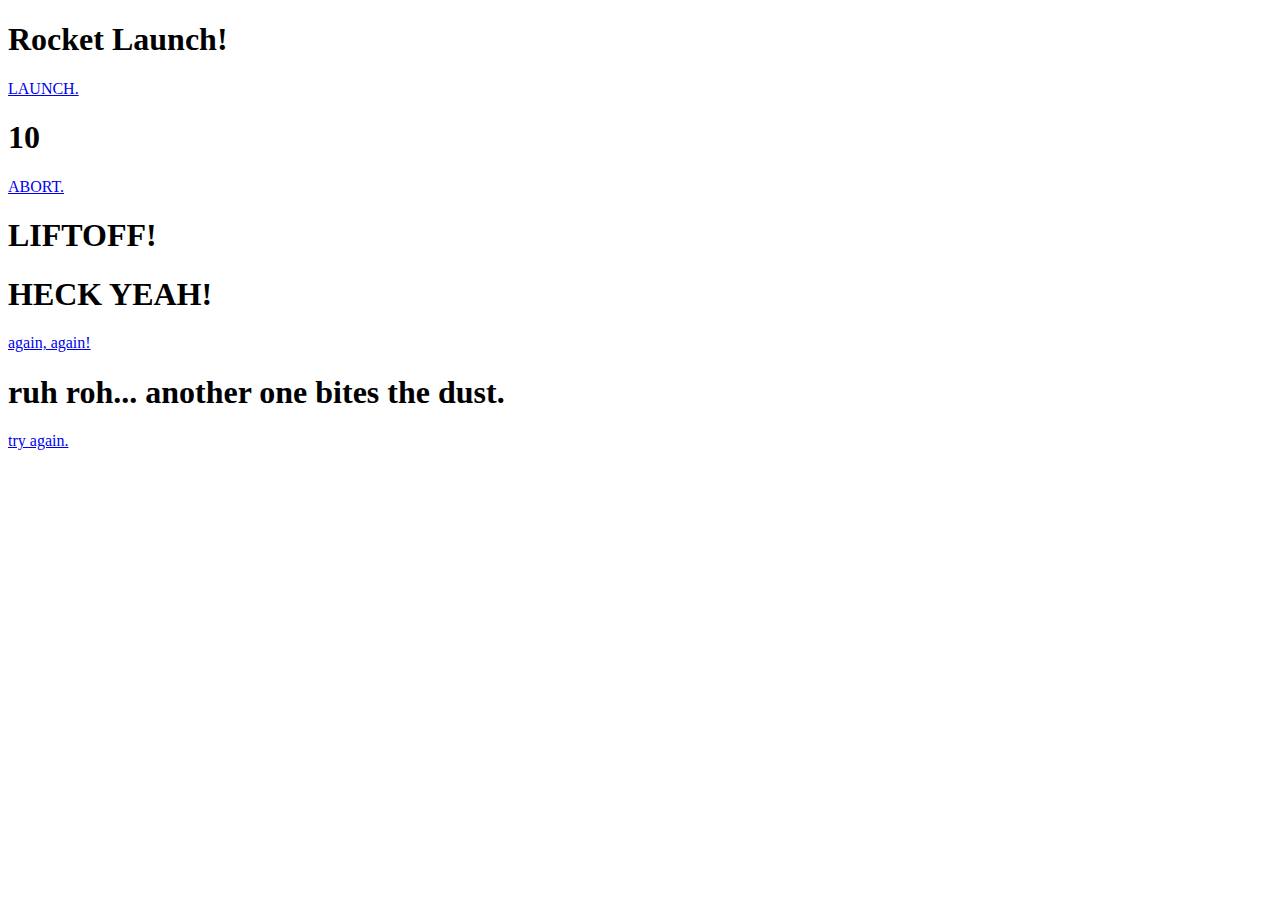
==== rocket.html @ 33e3851a "created rocket docs!" ====
<!DOCTYPE html>
<html>
<head>
	<title>Rocket Launch Sequence!</title>
	<link rel="stylesheet" type="text/css" href="css/rocket.css">
	<script type="text/javascript" src="js/rocket.js"></script>
</head>
<body class="body-state1">
	<div class="left">
		<div class="state1">
			<h1>Rocket Launch!</h1>
			<a href="#" class="button" onclick="changeState(2);"> LAUNCH.</a>
		</div>
		<div class="state2">
			<h1 id="countdown">10</h1>
			<a href="#" class="button" onclick="changeState(1);"> ABORT.</a>
		</div>
		<div class="state3">
			<h1>LIFTOFF!</h1>
		</div>
		<div class="state4">
			<h1>HECK YEAH!</h1>
			<a href="#" class="button" onclick="changeState(1);">again, again!</a>
		</div>
		<div class="state5">
			<h1>ruh roh... another one bites the dust.</h1>
			<a href="#" class="button" onclick="changeState(1);">try again.</a>
		</div>
	</div>
	<div class="right">
		<div class="ground"></div>
		<div class="rocket"></div>
	</div>
</body>
</html>
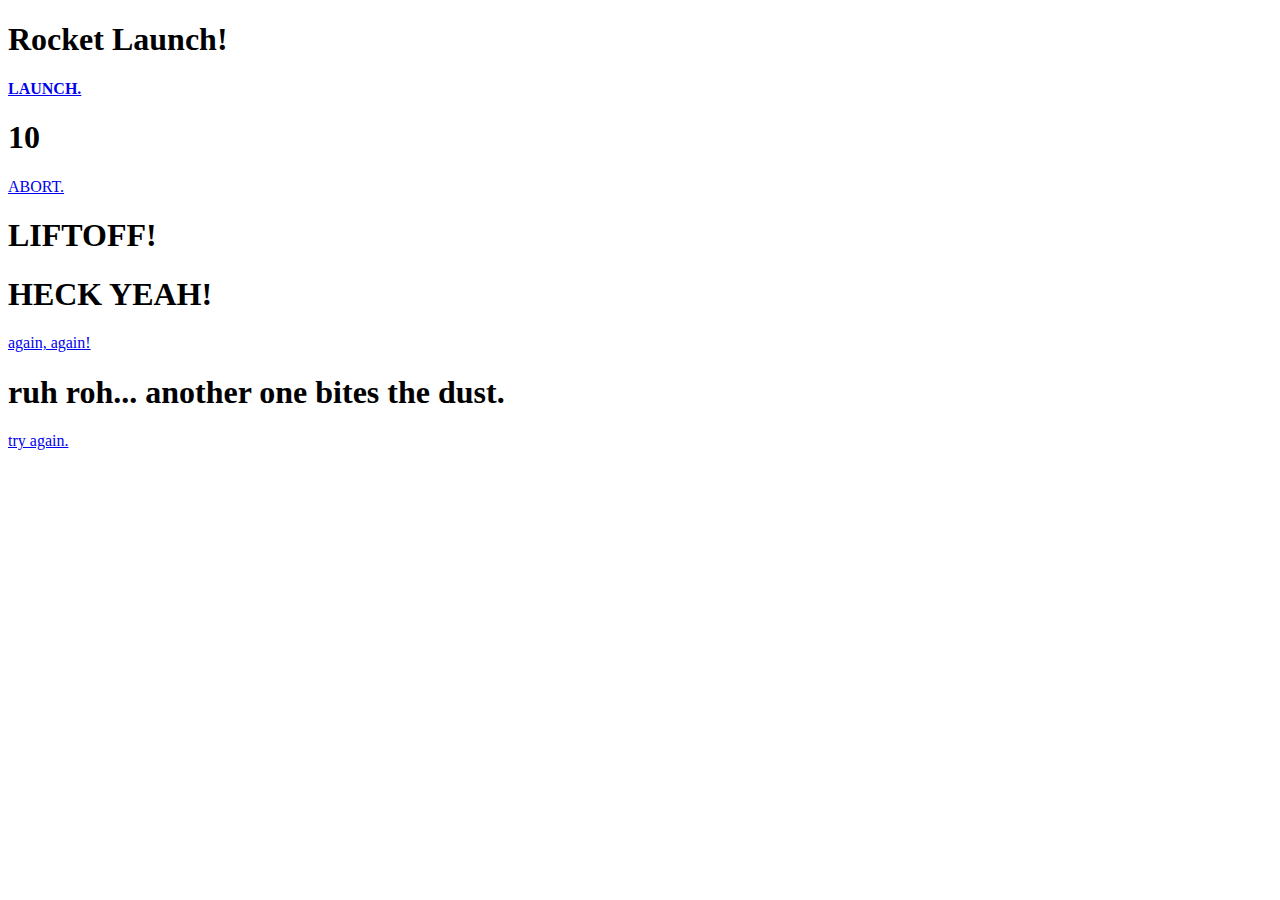
==== commit 19a1883c: "stylin'" ====
--- a/rocket.html
+++ b/rocket.html
@@ -9,7 +9,7 @@
 	<div class="left">
 		<div class="state1">
 			<h1>Rocket Launch!</h1>
-			<a href="#" class="button" onclick="changeState(2);"> LAUNCH.</a>
+			<a href="#" class="button" onclick="changeState(2);"> <strong>LAUNCH.</strong></a>
 		</div>
 		<div class="state2">
 			<h1 id="countdown">10</h1>
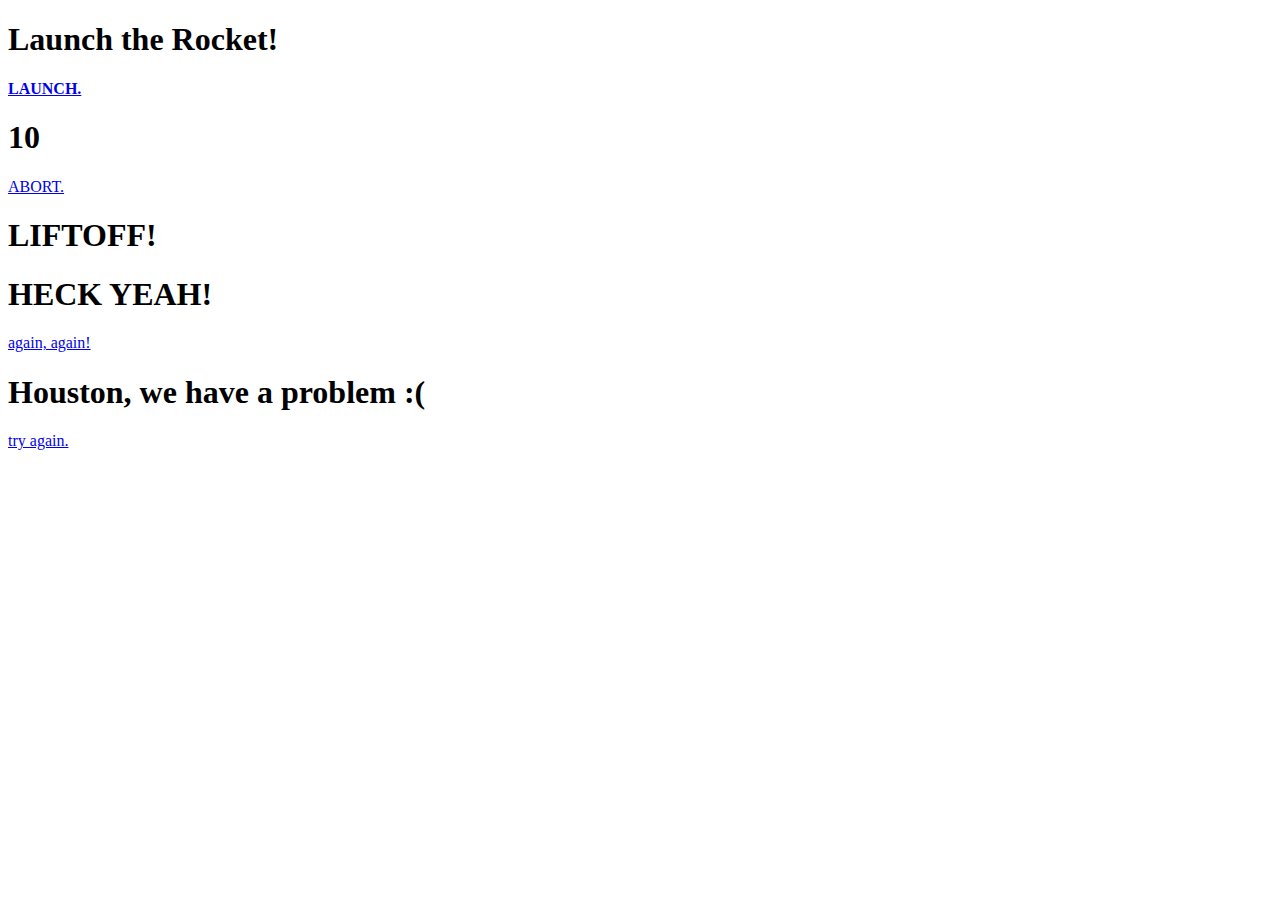
==== commit 867360af: "added images" ====
--- a/rocket.html
+++ b/rocket.html
@@ -8,11 +8,11 @@
 <body class="body-state1">
 	<div class="left">
 		<div class="state1">
-			<h1>Rocket Launch!</h1>
+			<h1>Launch the Rocket!</h1>
 			<a href="#" class="button" onclick="changeState(2);"> <strong>LAUNCH.</strong></a>
 		</div>
 		<div class="state2">
-			<h1 id="countdown">10</h1>
+			<h1 id="countdown"> 10 </h1>
 			<a href="#" class="button" onclick="changeState(1);"> ABORT.</a>
 		</div>
 		<div class="state3">
@@ -23,7 +23,7 @@
 			<a href="#" class="button" onclick="changeState(1);">again, again!</a>
 		</div>
 		<div class="state5">
-			<h1>ruh roh... another one bites the dust.</h1>
+			<h1>Houston, we have a problem :(</h1>
 			<a href="#" class="button" onclick="changeState(1);">try again.</a>
 		</div>
 	</div>
